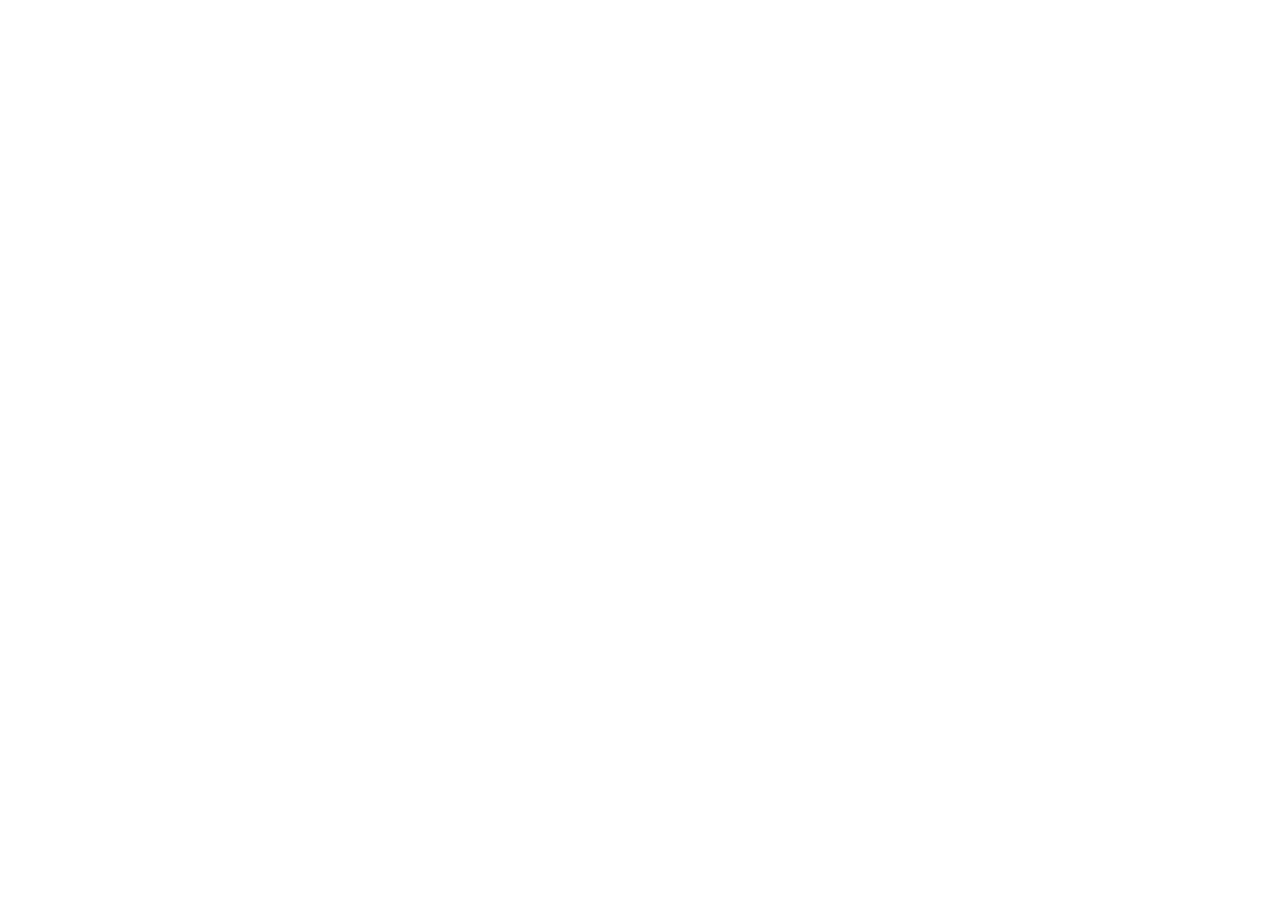
==== public/pages/index.html @ 9d286ce7 "added node_modules, packages.json, and public files" ====
<!DOCTYPE html>
<html lang="en">
<head>
  <meta charset="UTF-8">
  <title>Underscore</title>
  <script type="text/javascript" src="../node_modules/underscore/underscore.js"></script>
  <script type="text/javascript" src="../node_modules/jquery/dist/jquery.js"></script>
  <script type="text/javascript" src="js/products.js"></script>
  <script type="text/javascript" src="js/app.js"></script>
  <link rel="stylesheet" type="text/css" href="css/styles.css">
</head>
<body>
  
</body>
</html>
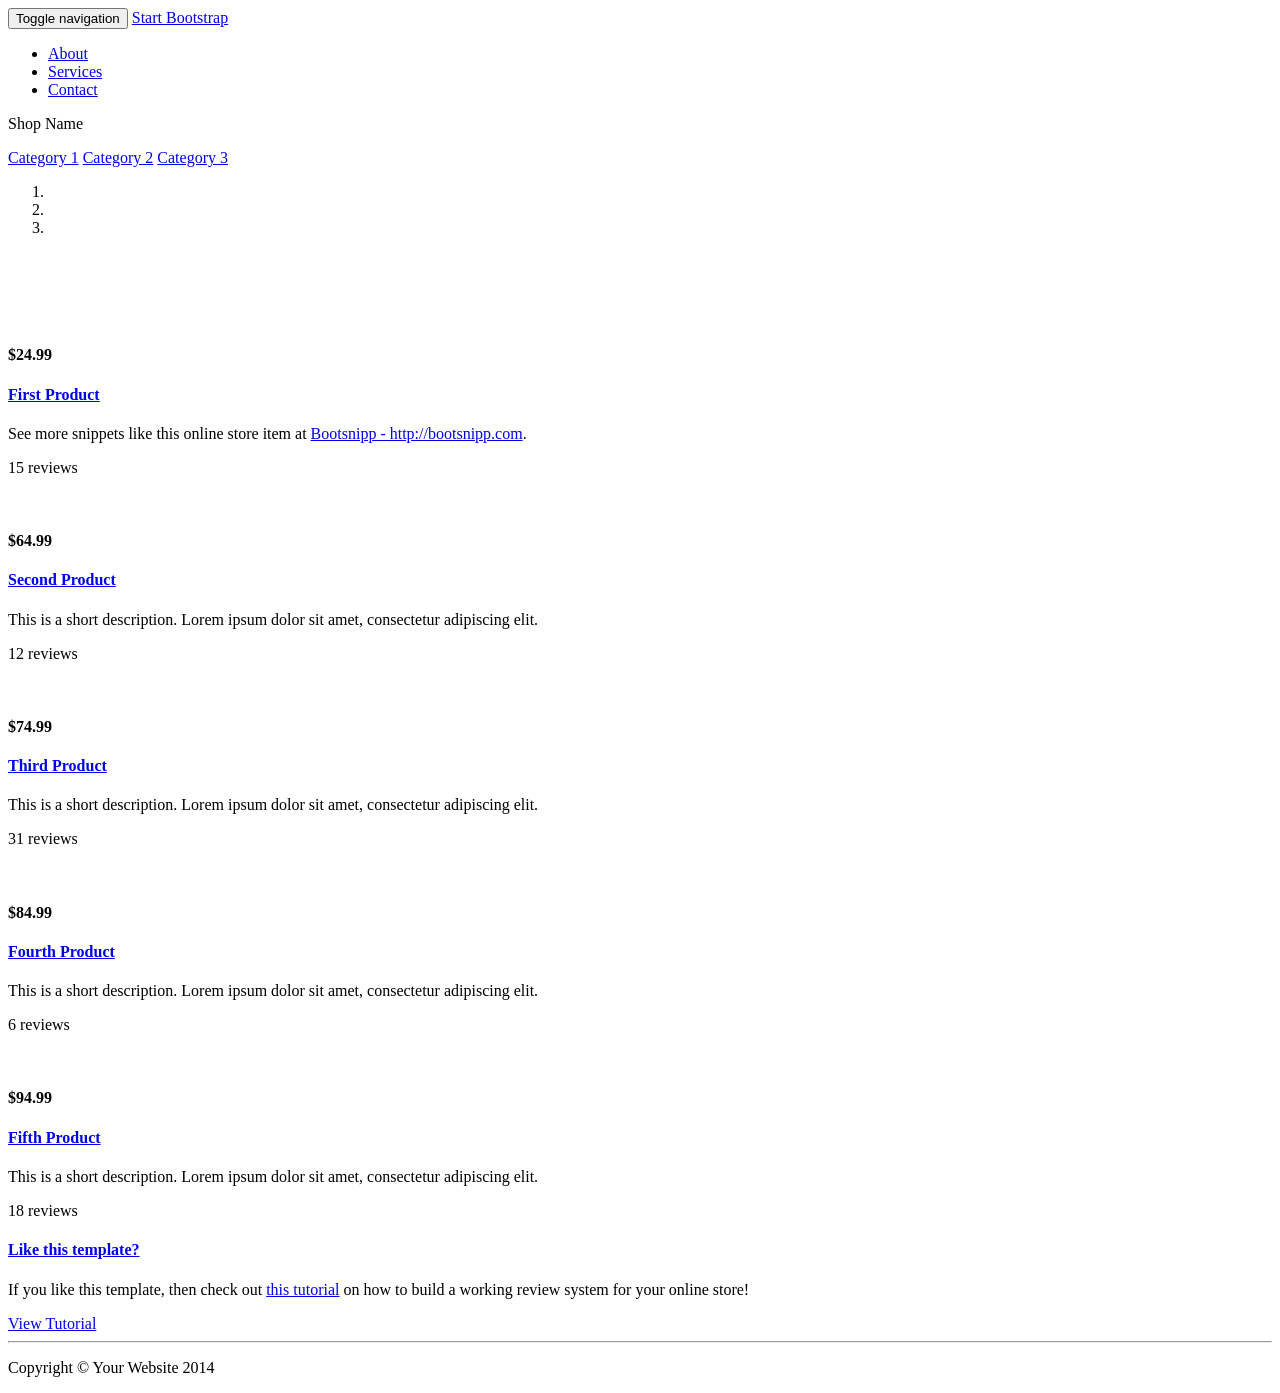
==== commit c6eb1eac: "added bootstrap template" ====
--- a/public/pages/index.html
+++ b/public/pages/index.html
@@ -1,15 +1,270 @@
 <!DOCTYPE html>
 <html lang="en">
+
 <head>
-  <meta charset="UTF-8">
-  <title>Underscore</title>
-  <script type="text/javascript" src="../node_modules/underscore/underscore.js"></script>
-  <script type="text/javascript" src="../node_modules/jquery/dist/jquery.js"></script>
-  <script type="text/javascript" src="js/products.js"></script>
-  <script type="text/javascript" src="js/app.js"></script>
-  <link rel="stylesheet" type="text/css" href="css/styles.css">
+
+    <meta charset="utf-8">
+    <meta http-equiv="X-UA-Compatible" content="IE=edge">
+    <meta name="viewport" content="width=device-width, initial-scale=1">
+    <meta name="description" content="">
+    <meta name="author" content="">
+
+    <title>Underscore Project</title>
+    
+
+    <!-- Bootstrap Core CSS -->
+    <link href="../../bootstrap-template/css/bootstrap.min.css" rel="stylesheet">
+
+    <!-- Script Links -->
+    <script type="text/javascript" src="../../node_modules/underscore/underscore.js"></script>
+    <script type="text/javascript" src="../../node_modules/jquery/dist/jquery.js"></script>
+    <script type="text/javascript" src="js/products.js"></script>
+    <script type="text/javascript" src="js/app.js"></script>
+    <link rel="stylesheet" type="text/css" href="css/styles.css">
+
+    <!-- Custom CSS -->
+    <link href="../../bootstrap-template/css/shop-homepage.css" rel="stylesheet">
+
+    <!-- HTML5 Shim and Respond.js IE8 support of HTML5 elements and media queries -->
+    <!-- WARNING: Respond.js doesn't work if you view the page via file:// -->
+    <!--[if lt IE 9]>
+        <script src="https://oss.maxcdn.com/libs/html5shiv/3.7.0/html5shiv.js"></script>
+        <script src="https://oss.maxcdn.com/libs/respond.js/1.4.2/respond.min.js"></script>
+    <![endif]-->
+
 </head>
+
 <body>
-  
+
+    <!-- Navigation -->
+    <nav class="navbar navbar-inverse navbar-fixed-top" role="navigation">
+        <div class="container">
+            <!-- Brand and toggle get grouped for better mobile display -->
+            <div class="navbar-header">
+                <button type="button" class="navbar-toggle" data-toggle="collapse" data-target="#bs-example-navbar-collapse-1">
+                    <span class="sr-only">Toggle navigation</span>
+                    <span class="icon-bar"></span>
+                    <span class="icon-bar"></span>
+                    <span class="icon-bar"></span>
+                </button>
+                <a class="navbar-brand" href="#">Start Bootstrap</a>
+            </div>
+            <!-- Collect the nav links, forms, and other content for toggling -->
+            <div class="collapse navbar-collapse" id="bs-example-navbar-collapse-1">
+                <ul class="nav navbar-nav">
+                    <li>
+                        <a href="#">About</a>
+                    </li>
+                    <li>
+                        <a href="#">Services</a>
+                    </li>
+                    <li>
+                        <a href="#">Contact</a>
+                    </li>
+                </ul>
+            </div>
+            <!-- /.navbar-collapse -->
+        </div>
+        <!-- /.container -->
+    </nav>
+
+    <!-- Page Content -->
+    <div class="container">
+
+        <div class="row">
+
+            <div class="col-md-3">
+                <p class="lead">Shop Name</p>
+                <div class="list-group">
+                    <a href="#" class="list-group-item">Category 1</a>
+                    <a href="#" class="list-group-item">Category 2</a>
+                    <a href="#" class="list-group-item">Category 3</a>
+                </div>
+            </div>
+
+            <div class="col-md-9">
+
+                <div class="row carousel-holder">
+
+                    <div class="col-md-12">
+                        <div id="carousel-example-generic" class="carousel slide" data-ride="carousel">
+                            <ol class="carousel-indicators">
+                                <li data-target="#carousel-example-generic" data-slide-to="0" class="active"></li>
+                                <li data-target="#carousel-example-generic" data-slide-to="1"></li>
+                                <li data-target="#carousel-example-generic" data-slide-to="2"></li>
+                            </ol>
+                            <div class="carousel-inner">
+                                <div class="item active">
+                                    <img class="slide-image" src="http://placehold.it/800x300" alt="">
+                                </div>
+                                <div class="item">
+                                    <img class="slide-image" src="http://placehold.it/800x300" alt="">
+                                </div>
+                                <div class="item">
+                                    <img class="slide-image" src="http://placehold.it/800x300" alt="">
+                                </div>
+                            </div>
+                            <a class="left carousel-control" href="#carousel-example-generic" data-slide="prev">
+                                <span class="glyphicon glyphicon-chevron-left"></span>
+                            </a>
+                            <a class="right carousel-control" href="#carousel-example-generic" data-slide="next">
+                                <span class="glyphicon glyphicon-chevron-right"></span>
+                            </a>
+                        </div>
+                    </div>
+
+                </div>
+
+                <div class="row">
+
+                    <div class="col-sm-4 col-lg-4 col-md-4">
+                        <div class="thumbnail">
+                            <img src="http://placehold.it/320x150" alt="">
+                            <div class="caption">
+                                <h4 class="pull-right">$24.99</h4>
+                                <h4><a href="#">First Product</a>
+                                </h4>
+                                <p>See more snippets like this online store item at <a target="_blank" href="http://www.bootsnipp.com">Bootsnipp - http://bootsnipp.com</a>.</p>
+                            </div>
+                            <div class="ratings">
+                                <p class="pull-right">15 reviews</p>
+                                <p>
+                                    <span class="glyphicon glyphicon-star"></span>
+                                    <span class="glyphicon glyphicon-star"></span>
+                                    <span class="glyphicon glyphicon-star"></span>
+                                    <span class="glyphicon glyphicon-star"></span>
+                                    <span class="glyphicon glyphicon-star"></span>
+                                </p>
+                            </div>
+                        </div>
+                    </div>
+
+                    <div class="col-sm-4 col-lg-4 col-md-4">
+                        <div class="thumbnail">
+                            <img src="http://placehold.it/320x150" alt="">
+                            <div class="caption">
+                                <h4 class="pull-right">$64.99</h4>
+                                <h4><a href="#">Second Product</a>
+                                </h4>
+                                <p>This is a short description. Lorem ipsum dolor sit amet, consectetur adipiscing elit.</p>
+                            </div>
+                            <div class="ratings">
+                                <p class="pull-right">12 reviews</p>
+                                <p>
+                                    <span class="glyphicon glyphicon-star"></span>
+                                    <span class="glyphicon glyphicon-star"></span>
+                                    <span class="glyphicon glyphicon-star"></span>
+                                    <span class="glyphicon glyphicon-star"></span>
+                                    <span class="glyphicon glyphicon-star-empty"></span>
+                                </p>
+                            </div>
+                        </div>
+                    </div>
+
+                    <div class="col-sm-4 col-lg-4 col-md-4">
+                        <div class="thumbnail">
+                            <img src="http://placehold.it/320x150" alt="">
+                            <div class="caption">
+                                <h4 class="pull-right">$74.99</h4>
+                                <h4><a href="#">Third Product</a>
+                                </h4>
+                                <p>This is a short description. Lorem ipsum dolor sit amet, consectetur adipiscing elit.</p>
+                            </div>
+                            <div class="ratings">
+                                <p class="pull-right">31 reviews</p>
+                                <p>
+                                    <span class="glyphicon glyphicon-star"></span>
+                                    <span class="glyphicon glyphicon-star"></span>
+                                    <span class="glyphicon glyphicon-star"></span>
+                                    <span class="glyphicon glyphicon-star"></span>
+                                    <span class="glyphicon glyphicon-star-empty"></span>
+                                </p>
+                            </div>
+                        </div>
+                    </div>
+
+                    <div class="col-sm-4 col-lg-4 col-md-4">
+                        <div class="thumbnail">
+                            <img src="http://placehold.it/320x150" alt="">
+                            <div class="caption">
+                                <h4 class="pull-right">$84.99</h4>
+                                <h4><a href="#">Fourth Product</a>
+                                </h4>
+                                <p>This is a short description. Lorem ipsum dolor sit amet, consectetur adipiscing elit.</p>
+                            </div>
+                            <div class="ratings">
+                                <p class="pull-right">6 reviews</p>
+                                <p>
+                                    <span class="glyphicon glyphicon-star"></span>
+                                    <span class="glyphicon glyphicon-star"></span>
+                                    <span class="glyphicon glyphicon-star"></span>
+                                    <span class="glyphicon glyphicon-star-empty"></span>
+                                    <span class="glyphicon glyphicon-star-empty"></span>
+                                </p>
+                            </div>
+                        </div>
+                    </div>
+
+                    <div class="col-sm-4 col-lg-4 col-md-4">
+                        <div class="thumbnail">
+                            <img src="http://placehold.it/320x150" alt="">
+                            <div class="caption">
+                                <h4 class="pull-right">$94.99</h4>
+                                <h4><a href="#">Fifth Product</a>
+                                </h4>
+                                <p>This is a short description. Lorem ipsum dolor sit amet, consectetur adipiscing elit.</p>
+                            </div>
+                            <div class="ratings">
+                                <p class="pull-right">18 reviews</p>
+                                <p>
+                                    <span class="glyphicon glyphicon-star"></span>
+                                    <span class="glyphicon glyphicon-star"></span>
+                                    <span class="glyphicon glyphicon-star"></span>
+                                    <span class="glyphicon glyphicon-star"></span>
+                                    <span class="glyphicon glyphicon-star-empty"></span>
+                                </p>
+                            </div>
+                        </div>
+                    </div>
+
+                    <div class="col-sm-4 col-lg-4 col-md-4">
+                        <h4><a href="#">Like this template?</a>
+                        </h4>
+                        <p>If you like this template, then check out <a target="_blank" href="http://maxoffsky.com/code-blog/laravel-shop-tutorial-1-building-a-review-system/">this tutorial</a> on how to build a working review system for your online store!</p>
+                        <a class="btn btn-primary" target="_blank" href="http://maxoffsky.com/code-blog/laravel-shop-tutorial-1-building-a-review-system/">View Tutorial</a>
+                    </div>
+
+                </div>
+
+            </div>
+
+        </div>
+
+    </div>
+    <!-- /.container -->
+
+    <div class="container">
+
+        <hr>
+
+        <!-- Footer -->
+        <footer>
+            <div class="row">
+                <div class="col-lg-12">
+                    <p>Copyright &copy; Your Website 2014</p>
+                </div>
+            </div>
+        </footer>
+
+    </div>
+    <!-- /.container -->
+
+    <!-- jQuery -->
+    <script src="js/jquery.js"></script>
+
+    <!-- Bootstrap Core JavaScript -->
+    <script src="js/bootstrap.min.js"></script>
+
 </body>
-</html>+
+</html>
--- a/bootstrap-template/css/shop-homepage.css
+++ b/bootstrap-template/css/shop-homepage.css
@@ -0,0 +1,54 @@
+/*!
+ * Start Bootstrap - Shop Homepage HTML Template (http://startbootstrap.com)
+ * Code licensed under the Apache License v2.0.
+ * For details, see http://www.apache.org/licenses/LICENSE-2.0.
+ */
+
+body {
+    padding-top: 70px; /* Required padding for .navbar-fixed-top. Remove if using .navbar-static-top. Change if height of navigation changes. */
+}
+
+.slide-image {
+    width: 100%;
+}
+
+.carousel-holder {
+    margin-bottom: 30px;
+}
+
+.carousel-control,
+.item {
+    border-radius: 4px;
+}
+
+.caption {
+    height: 130px;
+    overflow: hidden;
+}
+
+.caption h4 {
+    white-space: nowrap;
+}
+
+.thumbnail img {
+    width: 100%;
+}
+
+.ratings {
+    padding-right: 10px;
+    padding-left: 10px;
+    color: #d17581;
+}
+
+.thumbnail {
+    padding: 0;
+}
+
+.thumbnail .caption-full {
+    padding: 9px;
+    color: #333;
+}
+
+footer {
+    margin: 50px 0;
+}
